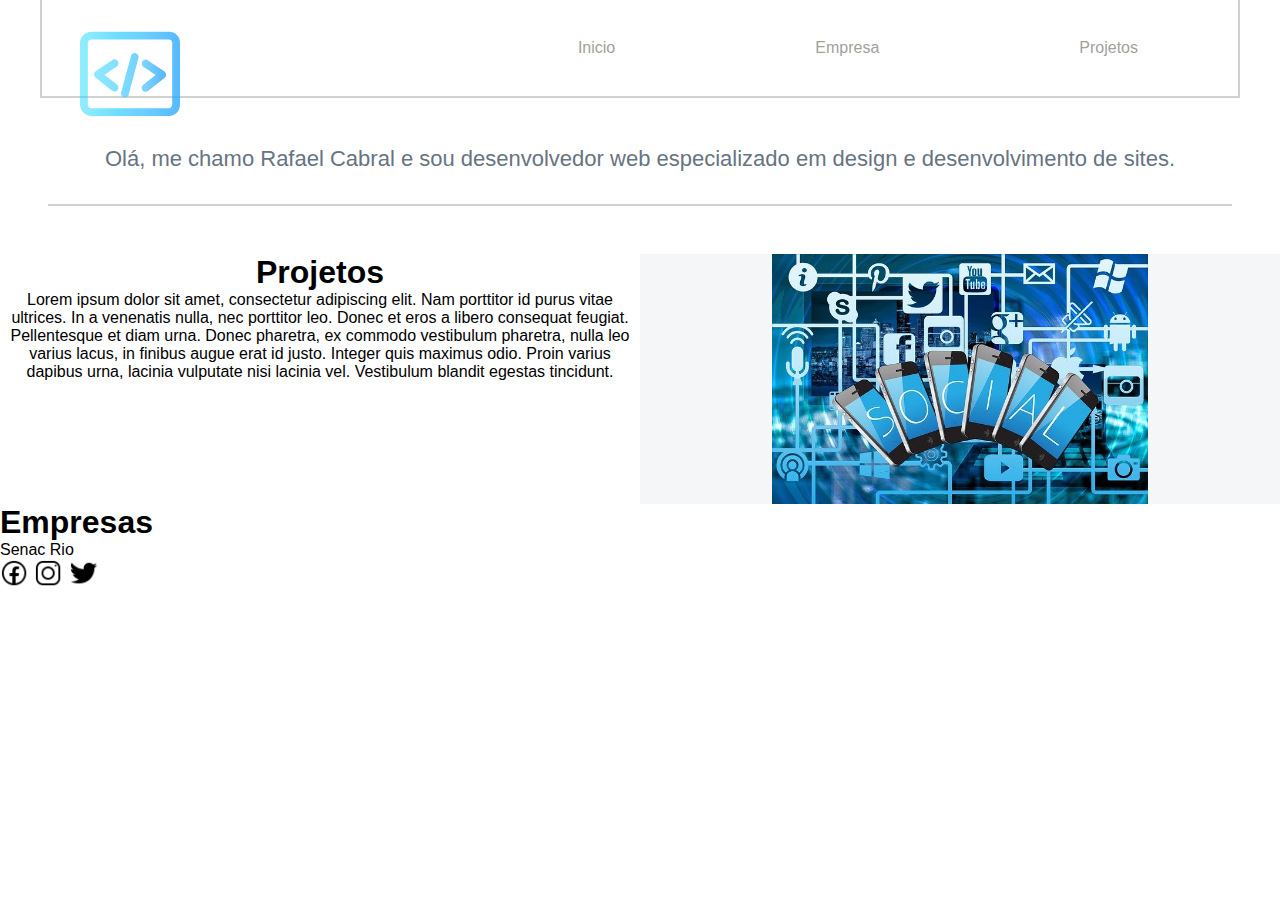
==== index.html @ 5e43edcd "mudança cores" ====
<!DOCTYPE html>
<html lang="pt-br">

<head>
    <meta charset="UTF-8">
    <meta http-equiv="X-UA-Compatible" content="IE=edge">
    <meta name="viewport" content="width=device-width, initial-scale=1.0">
    <!-- 340 ~ 460px -->
    <title>Document</title>

<style>
* {
    margin:0;
    padding:0;
    box-sizing:border-box;
}
body {
    font-family: Verdana, Geneva, Tahoma, sans-serif;
}

/* Navbar */
nav {
    border-bottom:2px solid#b6babaaa;
    border-left:2px solid #b6babaaa;
    border-right:2px solid #b6babaaa;
    margin:0 40px;
    
}
.iconeport {
    position:absolute;
    width:100px;
    top:1rem;
    left:5rem;
    
}
nav ul {
    display:flex;
    justify-content:flex-end;
    align-items:center;
    list-style: none;
    height:3rem;
    padding:3rem 0;
    text-decoration: none;
    
}
nav ul a {
    text-decoration: none;
    color:rgb(162, 159, 156);
    margin:100px;
    font-weight:500
}
/* Cabeçalho */
header {
    text-align: center;
    color:#677481;
    font-size: 22px;
    margin:3rem;
    padding-bottom: 2rem;
    border-bottom:2px solid #b6babaaa
}
/* Section Projetos */
.projetos {
    display:flex;
    justify-content: space-evenly;
    margin:auto;
}
.projetos-img {
    display:flex;
    justify-content: center;
    align-items: center;
    background-color:#f5f6f7;
    width: 100%;
}

.projetos-text {
    width: 100%;
    text-align: center;
}

/* Empresas */

</style>

</head>
<body>
    <nav>
        <img class="iconeport" src="./img/iconeportfolio.svg">
        <ul>
            <li><a href="#">Inicio</a></li>
            <li><a href="#">Empresa</a></li>
            <li><a href="#">Projetos</a></li>
        </ul>

    </nav>
    <header>
            <span class="textoheader">Olá, me chamo <span class="nome" >Rafael Cabral</span> e sou desenvolvedor web especializado em design
        e desenvolvimento de sites.</span>

    </header>

    <section class="projetos">

        <div class="projetos-text">

            <h1>Projetos</h1>
            <p>Lorem ipsum dolor sit amet, consectetur adipiscing elit. Nam porttitor id purus vitae ultrices. In a venenatis nulla, nec porttitor leo. Donec et eros a libero consequat feugiat. Pellentesque et diam urna. Donec pharetra, ex commodo vestibulum pharetra, nulla leo varius lacus, in finibus augue erat id justo. Integer quis maximus odio. Proin varius dapibus urna, lacinia vulputate nisi lacinia vel. Vestibulum blandit egestas tincidunt.</p>
        </div>

        <div class="projetos-img">

            <img style="height:250px" src="./imagens/projeto.jpg">

        </div>

    </section>
    
    <section class="empresas">
        <h1>Empresas</h1>
        <p>Senac Rio</p>
    </section>
    
    <footer>

        <a href="#"><img src="./img/icons8-facebook-novo-128.png" alt="logo facebook - com link para rede social  da pessoa"
        height="30"></a>
        
        <a href="#"><img src="./img/icons8-instagram-128.png" alt="logo instagram - com link para rede social da pessoa"
        height="30"></a>
        
        <a href="#"><img src="./img/icons8-twitter-128.png" alt="logo instagram - com link para rede social da pessoa" height="30"></a>

    </footer>
    
</body>

</html>
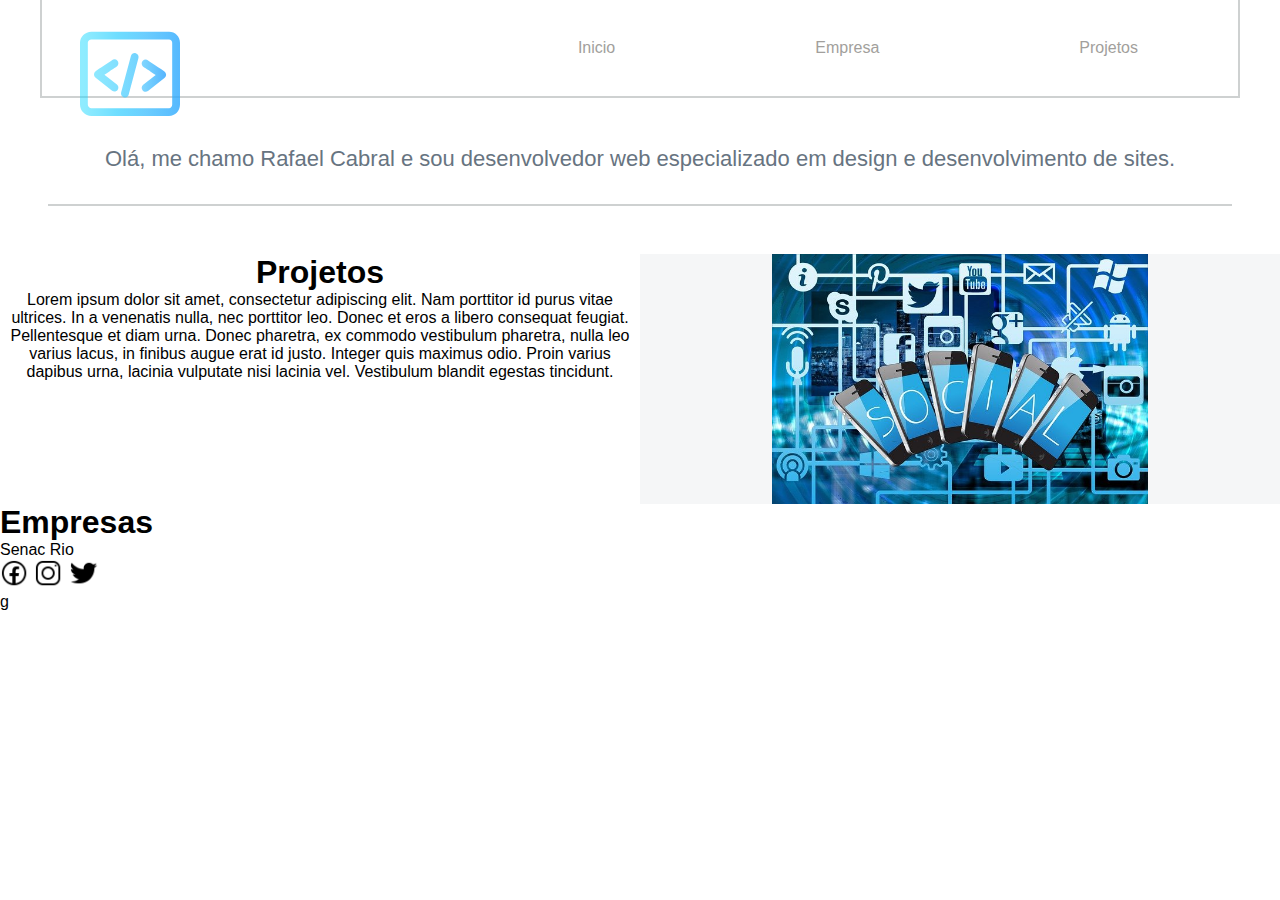
==== commit 337fba56: "merge 1" ====
--- a/index.html
+++ b/index.html
@@ -131,6 +131,6 @@
 
     </footer>
     
-</body>
+g</body>
 
 </html>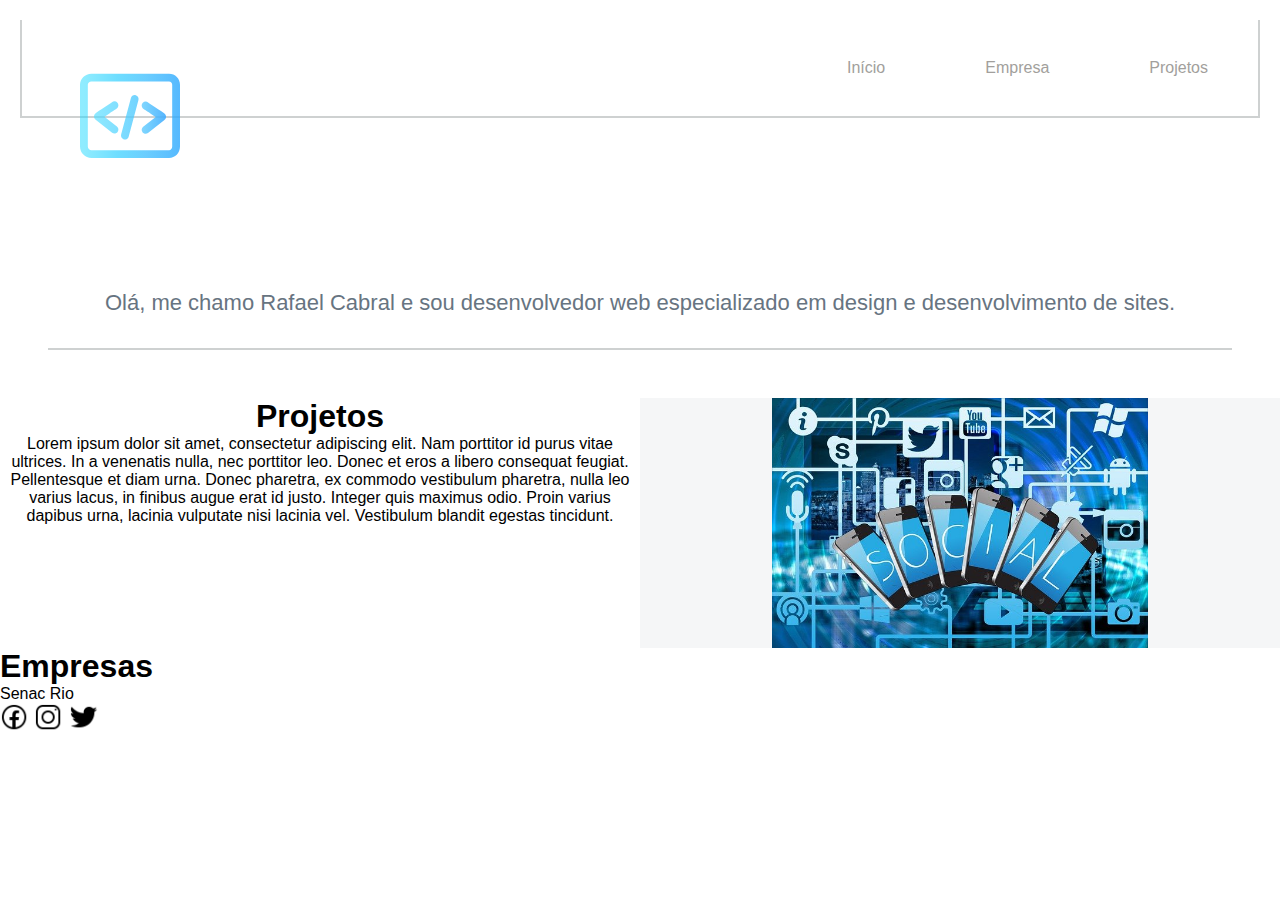
==== commit b0d0052a: "navbar finalizada" ====
--- a/index.html
+++ b/index.html
@@ -23,15 +23,15 @@
     border-bottom:2px solid#b6babaaa;
     border-left:2px solid #b6babaaa;
     border-right:2px solid #b6babaaa;
-    margin:0 40px;
+    margin:20px 20px;
     
 }
 .iconeport {
-    position:absolute;
+    position:relative;
     width:100px;
     top:1rem;
     left:5rem;
-    
+    top:-80px;
 }
 nav ul {
     display:flex;
@@ -40,14 +40,41 @@
     list-style: none;
     height:3rem;
     padding:3rem 0;
-    text-decoration: none;
     
 }
 nav ul a {
     text-decoration: none;
     color:rgb(162, 159, 156);
-    margin:100px;
-    font-weight:500
+    margin:50px;
+    
+}
+/* Efeito botão navbar */
+a::before {
+    transform: scaleX(0);
+    transform-origin: bottom right;
+}
+a:hover::before {
+    transform: scaleX(1);
+    transform-origin: bottom left;
+    
+}
+nav a::before {
+
+    content: " ";
+    display: block;
+    position: absolute;
+    top: 0; right: 0; bottom: 0; left: 0;
+    inset: 0 0 0 0;
+    background:linear-gradient(120deg, #48c0f381, #44c3fa84);
+    transition: transform .3s ease;
+    z-index:-1;
+}
+nav a {
+    position:relative;
+}
+nav a:hover {
+    color:rgb(97, 97, 97);
+    font-weight: bold; 
 }
 /* Cabeçalho */
 header {
@@ -84,14 +111,14 @@
 </head>
 <body>
     <nav>
-        <img class="iconeport" src="./img/iconeportfolio.svg">
         <ul>
-            <li><a href="#">Inicio</a></li>
+            <li><a href="#">Início</a></li>
             <li><a href="#">Empresa</a></li>
             <li><a href="#">Projetos</a></li>
         </ul>
-
+        
     </nav>
+    <img class="iconeport" src="./img/iconeportfolio.svg">
     <header>
             <span class="textoheader">Olá, me chamo <span class="nome" >Rafael Cabral</span> e sou desenvolvedor web especializado em design
         e desenvolvimento de sites.</span>
@@ -131,6 +158,6 @@
 
     </footer>
     
-g</body>
+</body>
 
 </html>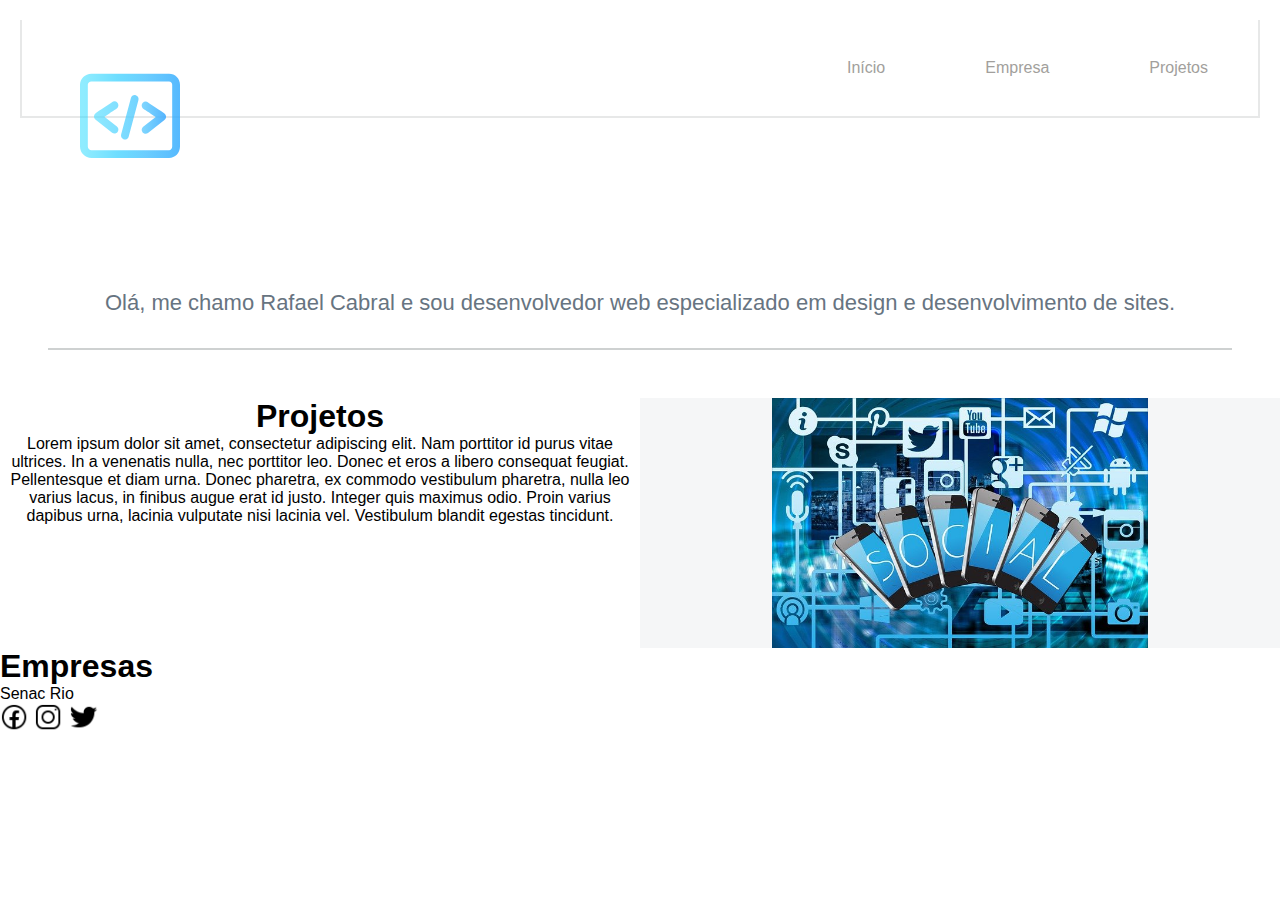
==== commit 79dc925a: "navbar finalizada com efeito sublinhado" ====
--- a/index.html
+++ b/index.html
@@ -20,9 +20,9 @@
 
 /* Navbar */
 nav {
-    border-bottom:2px solid#b6babaaa;
-    border-left:2px solid #b6babaaa;
-    border-right:2px solid #b6babaaa;
+    border-bottom:2px solid#b6baba55;
+    border-left:2px solid #b6baba55;
+    border-right:2px solid #b6baba55;
     margin:20px 20px;
     
 }
@@ -49,6 +49,23 @@
     
 }
 /* Efeito botão navbar */
+nav a {
+
+text-decoration: none;
+background-image: linear-gradient(#8decff, #27a1f3);
+background-size: 0% 0.1em;
+background-position-y: 100%;
+background-position-x: 100%;
+background-repeat: no-repeat;
+transition: background-size 0.3s ease-out;
+padding-bottom:40px;
+}
+nav a:hover, nav a:focus, nav a:active {
+background-size: 100% 0.2em;
+background-position-x: 0%;
+color:#58bbff;
+}
+/* 
 a::before {
     transform: scaleX(0);
     transform-origin: bottom right;
@@ -65,7 +82,7 @@
     position: absolute;
     top: 0; right: 0; bottom: 0; left: 0;
     inset: 0 0 0 0;
-    background:linear-gradient(120deg, #48c0f381, #44c3fa84);
+    background:linear-gradient(120deg, #48c0f344, #44c3fa66);
     transition: transform .3s ease;
     z-index:-1;
 }
@@ -76,6 +93,8 @@
     color:rgb(97, 97, 97);
     font-weight: bold; 
 }
+*/
+
 /* Cabeçalho */
 header {
     text-align: center;
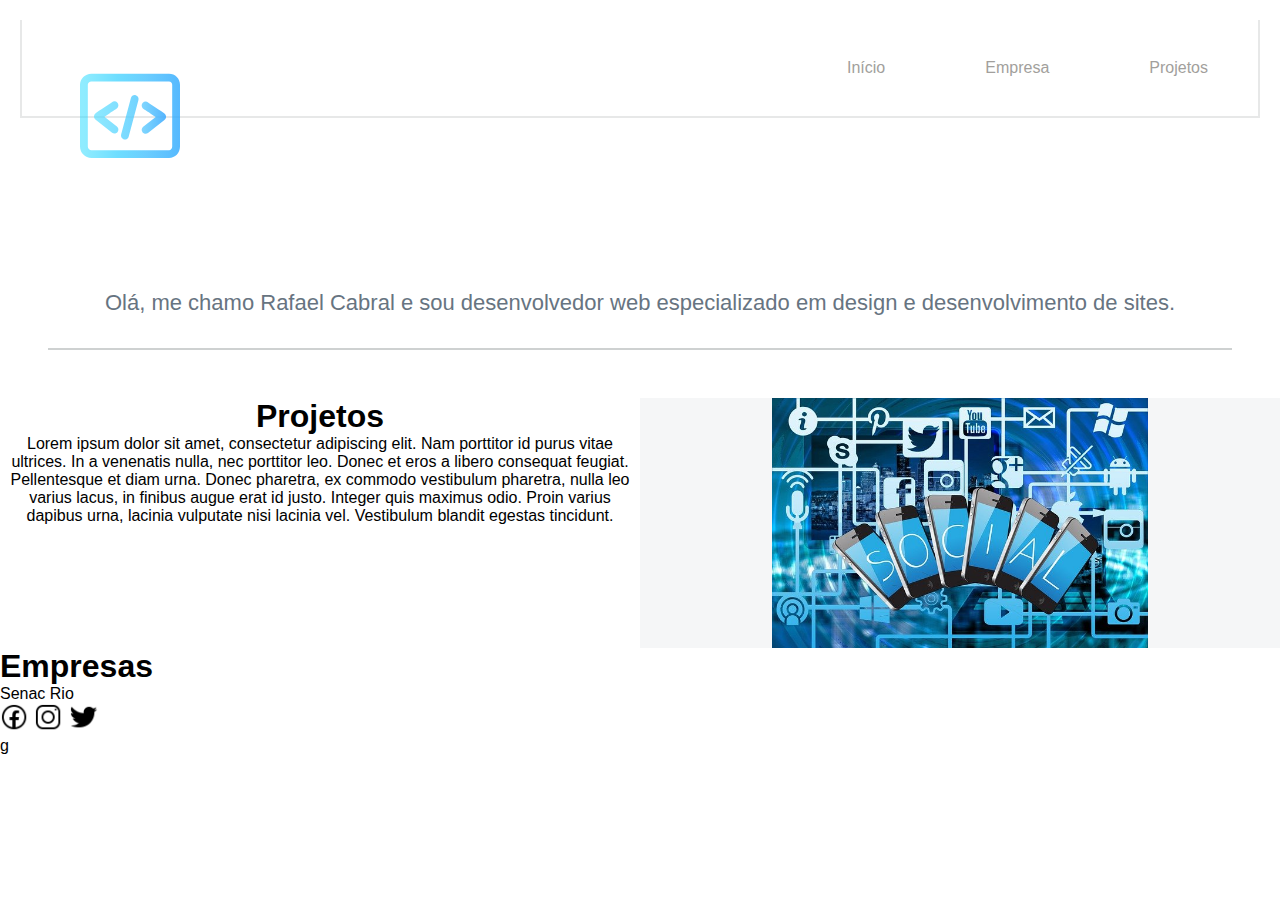
==== commit d6958e03: "Merge pull request #2 from RafaelCabral26/branch01" ====
--- a/index.html
+++ b/index.html
@@ -177,6 +177,6 @@
 
     </footer>
     
-</body>
+g</body>
 
 </html>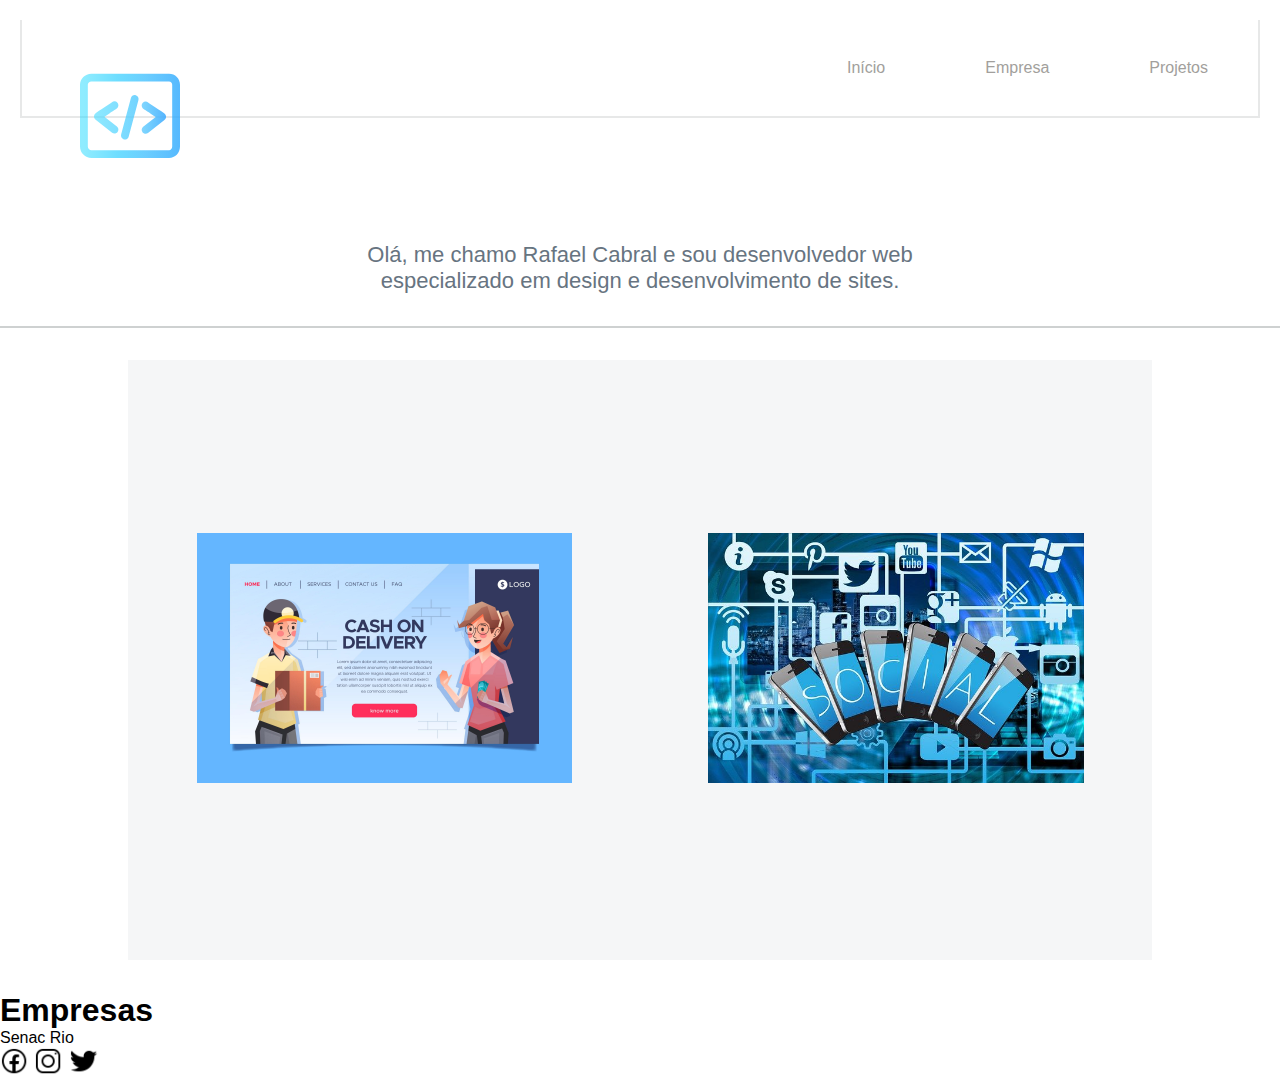
==== commit c2387449: "imagens projeto adicionadas" ====
--- a/index.html
+++ b/index.html
@@ -65,42 +65,11 @@
 background-position-x: 0%;
 color:#58bbff;
 }
-/* 
-a::before {
-    transform: scaleX(0);
-    transform-origin: bottom right;
-}
-a:hover::before {
-    transform: scaleX(1);
-    transform-origin: bottom left;
-    
-}
-nav a::before {
-
-    content: " ";
-    display: block;
-    position: absolute;
-    top: 0; right: 0; bottom: 0; left: 0;
-    inset: 0 0 0 0;
-    background:linear-gradient(120deg, #48c0f344, #44c3fa66);
-    transition: transform .3s ease;
-    z-index:-1;
-}
-nav a {
-    position:relative;
-}
-nav a:hover {
-    color:rgb(97, 97, 97);
-    font-weight: bold; 
-}
-*/
-
 /* Cabeçalho */
 header {
     text-align: center;
     color:#677481;
     font-size: 22px;
-    margin:3rem;
     padding-bottom: 2rem;
     border-bottom:2px solid #b6babaaa
 }
@@ -108,7 +77,8 @@
 .projetos {
     display:flex;
     justify-content: space-evenly;
-    margin:auto;
+    margin:2rem 8rem;
+    height:600px
 }
 .projetos-img {
     display:flex;
@@ -116,12 +86,35 @@
     align-items: center;
     background-color:#f5f6f7;
     width: 100%;
+    
+}
+.projetos-img img {
+    height: 250px;
+}
+.imgsocial::before {
+    transform: scaleX(0);
+    transform-origin: bottom;
+}
+.imgsocial:hover::before {
+    transform: scaleX(1);
+    transform-origin: top;
+    
+}
+.imgsocial::before {
+
+    content: " ";
+    display: block;
+    position: absolute;
+    top: 0; right: 0; bottom: 0; left: 0;
+    inset: 0 0 0 0;
+    background:#677481dd;
+    transition: transform .3s ease;
+    
+}
+.imgsocial {
+    position:relative;
 }
 
-.projetos-text {
-    width: 100%;
-    text-align: center;
-}
 
 /* Empresas */
 
@@ -139,22 +132,22 @@
     </nav>
     <img class="iconeport" src="./img/iconeportfolio.svg">
     <header>
-            <span class="textoheader">Olá, me chamo <span class="nome" >Rafael Cabral</span> e sou desenvolvedor web especializado em design
-        e desenvolvimento de sites.</span>
-
+            <span class="textheader">Olá, me chamo <span class="nome" >Rafael Cabral</span> e sou desenvolvedor
+             web<br> especializado em design e desenvolvimento de sites.</span>
+        
     </header>
 
     <section class="projetos">
 
-        <div class="projetos-text">
-
-            <h1>Projetos</h1>
-            <p>Lorem ipsum dolor sit amet, consectetur adipiscing elit. Nam porttitor id purus vitae ultrices. In a venenatis nulla, nec porttitor leo. Donec et eros a libero consequat feugiat. Pellentesque et diam urna. Donec pharetra, ex commodo vestibulum pharetra, nulla leo varius lacus, in finibus augue erat id justo. Integer quis maximus odio. Proin varius dapibus urna, lacinia vulputate nisi lacinia vel. Vestibulum blandit egestas tincidunt.</p>
+        <div class="projetos-img">
+            <a href="#" class="imgsocial">
+                <img src="./imagens/4751890.jpg">
+            </a>
         </div>
 
         <div class="projetos-img">
 
-            <img style="height:250px" src="./imagens/projeto.jpg">
+            <a href="#" class="imgsocial" ><img src="./imagens/projeto.jpg"></a>
 
         </div>
 
@@ -177,6 +170,6 @@
 
     </footer>
     
-g</body>
+</body>
 
 </html>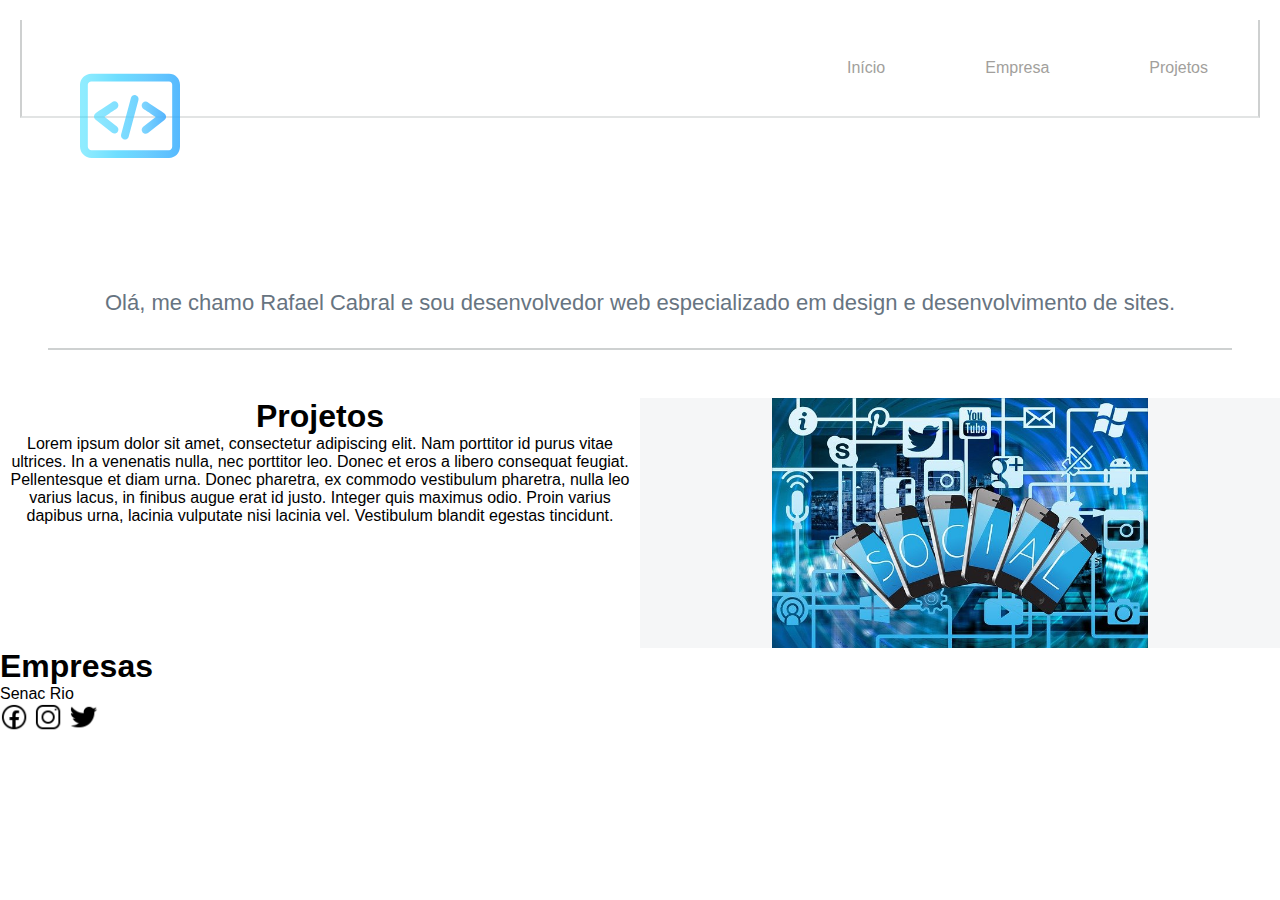
==== commit be0d8b7d: "alteração efeito projetos" ====
--- a/index.html
+++ b/index.html
@@ -20,9 +20,9 @@
 
 /* Navbar */
 nav {
-    border-bottom:2px solid#b6baba55;
-    border-left:2px solid #b6baba55;
-    border-right:2px solid #b6baba55;
+    border-bottom:2px solid #b6baba66;
+    border-left:2px solid #b6babaaa;
+    border-right:2px solid #b6babaaa;
     margin:20px 20px;
     
 }
@@ -49,27 +49,39 @@
     
 }
 /* Efeito botão navbar */
+a::before {
+    transform: scaleX(0);
+    transform-origin: bottom right;
+}
+a:hover::before {
+    transform: scaleX(1);
+    transform-origin: bottom left;
+    
+}
+nav a::before {
+
+    content: " ";
+    display: block;
+    position: absolute;
+    top: 0; right: 0; bottom: 0; left: 0;
+    inset: 0 0 0 0;
+    background:linear-gradient(120deg, #48c0f333, #44c3fa55);
+    transition: transform .3s ease;
+    z-index:-1;
+}
 nav a {
-
-text-decoration: none;
-background-image: linear-gradient(#8decff, #27a1f3);
-background-size: 0% 0.1em;
-background-position-y: 100%;
-background-position-x: 100%;
-background-repeat: no-repeat;
-transition: background-size 0.3s ease-out;
-padding-bottom:40px;
+    position:relative;
 }
-nav a:hover, nav a:focus, nav a:active {
-background-size: 100% 0.2em;
-background-position-x: 0%;
-color:#58bbff;
+nav a:hover {
+    color:rgb(97, 97, 97);
+    font-weight: bold; 
 }
 /* Cabeçalho */
 header {
     text-align: center;
     color:#677481;
     font-size: 22px;
+    margin:3rem;
     padding-bottom: 2rem;
     border-bottom:2px solid #b6babaaa
 }
@@ -77,8 +89,7 @@
 .projetos {
     display:flex;
     justify-content: space-evenly;
-    margin:2rem 8rem;
-    height:600px
+    margin:auto;
 }
 .projetos-img {
     display:flex;
@@ -86,35 +97,12 @@
     align-items: center;
     background-color:#f5f6f7;
     width: 100%;
-    
-}
-.projetos-img img {
-    height: 250px;
-}
-.imgsocial::before {
-    transform: scaleX(0);
-    transform-origin: bottom;
-}
-.imgsocial:hover::before {
-    transform: scaleX(1);
-    transform-origin: top;
-    
-}
-.imgsocial::before {
-
-    content: " ";
-    display: block;
-    position: absolute;
-    top: 0; right: 0; bottom: 0; left: 0;
-    inset: 0 0 0 0;
-    background:#677481dd;
-    transition: transform .3s ease;
-    
-}
-.imgsocial {
-    position:relative;
 }
 
+.projetos-text {
+    width: 100%;
+    text-align: center;
+}
 
 /* Empresas */
 
@@ -132,22 +120,22 @@
     </nav>
     <img class="iconeport" src="./img/iconeportfolio.svg">
     <header>
-            <span class="textheader">Olá, me chamo <span class="nome" >Rafael Cabral</span> e sou desenvolvedor
-             web<br> especializado em design e desenvolvimento de sites.</span>
-        
+            <span class="textoheader">Olá, me chamo <span class="nome" >Rafael Cabral</span> e sou desenvolvedor web especializado em design
+        e desenvolvimento de sites.</span>
+
     </header>
 
     <section class="projetos">
 
-        <div class="projetos-img">
-            <a href="#" class="imgsocial">
-                <img src="./imagens/4751890.jpg">
-            </a>
+        <div class="projetos-text">
+
+            <h1>Projetos</h1>
+            <p>Lorem ipsum dolor sit amet, consectetur adipiscing elit. Nam porttitor id purus vitae ultrices. In a venenatis nulla, nec porttitor leo. Donec et eros a libero consequat feugiat. Pellentesque et diam urna. Donec pharetra, ex commodo vestibulum pharetra, nulla leo varius lacus, in finibus augue erat id justo. Integer quis maximus odio. Proin varius dapibus urna, lacinia vulputate nisi lacinia vel. Vestibulum blandit egestas tincidunt.</p>
         </div>
 
         <div class="projetos-img">
 
-            <a href="#" class="imgsocial" ><img src="./imagens/projeto.jpg"></a>
+            <img style="height:250px" src="./imagens/projeto.jpg">
 
         </div>
 
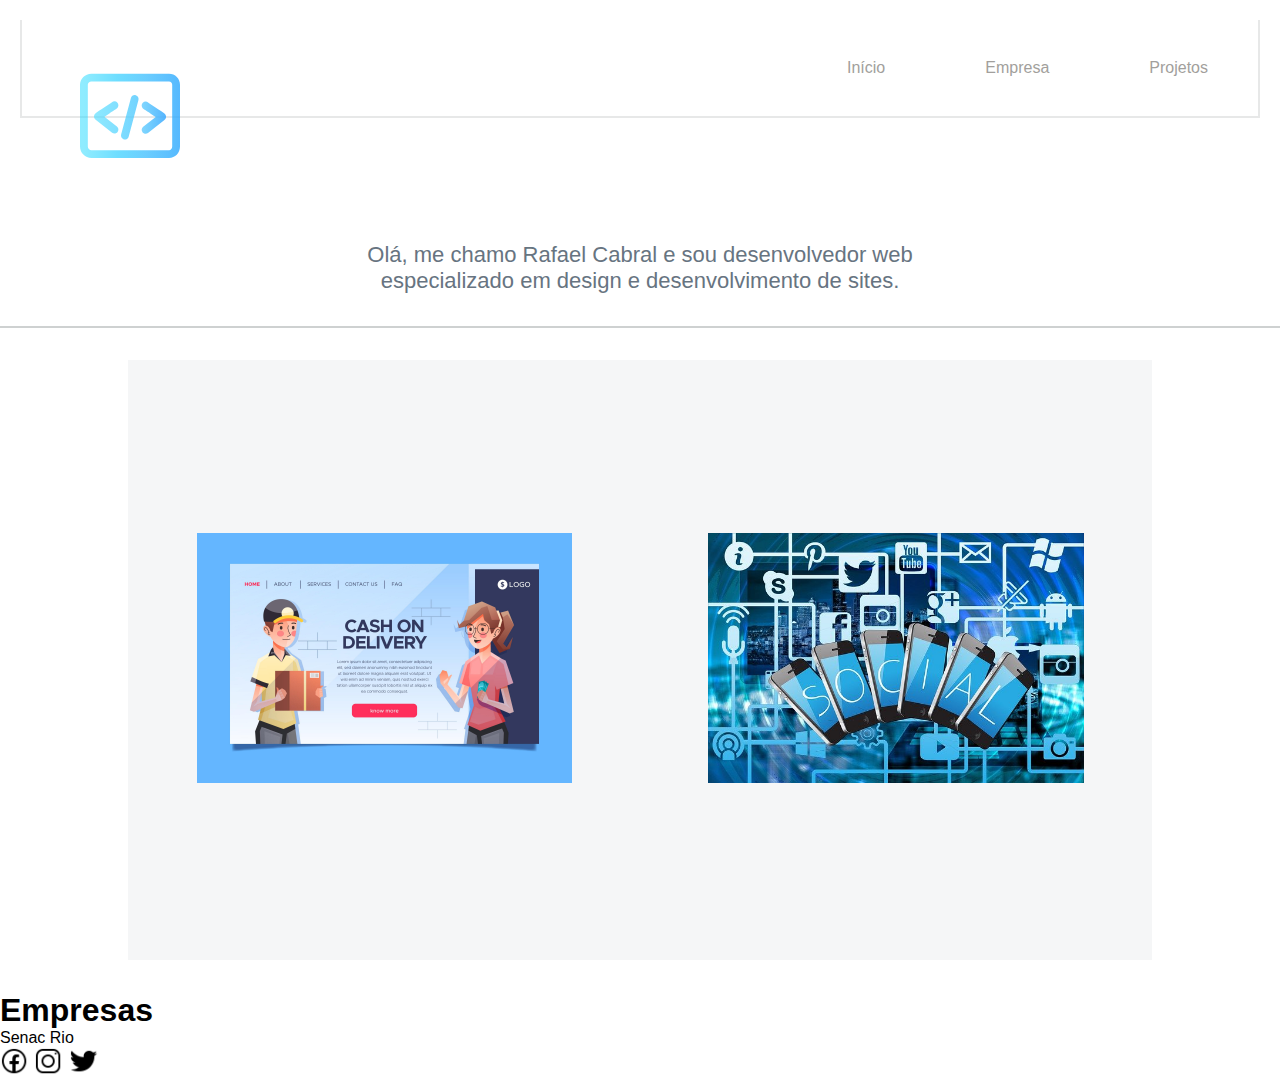
==== commit ca13416e: "Merge branch 'branch01' of https://github.com/RafaelCabral26/portfoliosenac into branch01" ====
--- a/index.html
+++ b/index.html
@@ -20,9 +20,9 @@
 
 /* Navbar */
 nav {
-    border-bottom:2px solid #b6baba66;
-    border-left:2px solid #b6babaaa;
-    border-right:2px solid #b6babaaa;
+    border-bottom:2px solid#b6baba55;
+    border-left:2px solid #b6baba55;
+    border-right:2px solid #b6baba55;
     margin:20px 20px;
     
 }
@@ -49,39 +49,27 @@
     
 }
 /* Efeito botão navbar */
-a::before {
-    transform: scaleX(0);
-    transform-origin: bottom right;
+nav a {
+
+text-decoration: none;
+background-image: linear-gradient(#8decff, #27a1f3);
+background-size: 0% 0.1em;
+background-position-y: 100%;
+background-position-x: 100%;
+background-repeat: no-repeat;
+transition: background-size 0.3s ease-out;
+padding-bottom:40px;
 }
-a:hover::before {
-    transform: scaleX(1);
-    transform-origin: bottom left;
-    
-}
-nav a::before {
-
-    content: " ";
-    display: block;
-    position: absolute;
-    top: 0; right: 0; bottom: 0; left: 0;
-    inset: 0 0 0 0;
-    background:linear-gradient(120deg, #48c0f333, #44c3fa55);
-    transition: transform .3s ease;
-    z-index:-1;
-}
-nav a {
-    position:relative;
-}
-nav a:hover {
-    color:rgb(97, 97, 97);
-    font-weight: bold; 
+nav a:hover, nav a:focus, nav a:active {
+background-size: 100% 0.2em;
+background-position-x: 0%;
+color:#58bbff;
 }
 /* Cabeçalho */
 header {
     text-align: center;
     color:#677481;
     font-size: 22px;
-    margin:3rem;
     padding-bottom: 2rem;
     border-bottom:2px solid #b6babaaa
 }
@@ -89,7 +77,8 @@
 .projetos {
     display:flex;
     justify-content: space-evenly;
-    margin:auto;
+    margin:2rem 8rem;
+    height:600px
 }
 .projetos-img {
     display:flex;
@@ -97,12 +86,35 @@
     align-items: center;
     background-color:#f5f6f7;
     width: 100%;
+    
+}
+.projetos-img img {
+    height: 250px;
+}
+.imgsocial::before {
+    transform: scaleX(0);
+    transform-origin: bottom;
+}
+.imgsocial:hover::before {
+    transform: scaleX(1);
+    transform-origin: top;
+    
+}
+.imgsocial::before {
+
+    content: " ";
+    display: block;
+    position: absolute;
+    top: 0; right: 0; bottom: 0; left: 0;
+    inset: 0 0 0 0;
+    background:#677481dd;
+    transition: transform .3s ease;
+    
+}
+.imgsocial {
+    position:relative;
 }
 
-.projetos-text {
-    width: 100%;
-    text-align: center;
-}
 
 /* Empresas */
 
@@ -120,22 +132,22 @@
     </nav>
     <img class="iconeport" src="./img/iconeportfolio.svg">
     <header>
-            <span class="textoheader">Olá, me chamo <span class="nome" >Rafael Cabral</span> e sou desenvolvedor web especializado em design
-        e desenvolvimento de sites.</span>
-
+            <span class="textheader">Olá, me chamo <span class="nome" >Rafael Cabral</span> e sou desenvolvedor
+             web<br> especializado em design e desenvolvimento de sites.</span>
+        
     </header>
 
     <section class="projetos">
 
-        <div class="projetos-text">
-
-            <h1>Projetos</h1>
-            <p>Lorem ipsum dolor sit amet, consectetur adipiscing elit. Nam porttitor id purus vitae ultrices. In a venenatis nulla, nec porttitor leo. Donec et eros a libero consequat feugiat. Pellentesque et diam urna. Donec pharetra, ex commodo vestibulum pharetra, nulla leo varius lacus, in finibus augue erat id justo. Integer quis maximus odio. Proin varius dapibus urna, lacinia vulputate nisi lacinia vel. Vestibulum blandit egestas tincidunt.</p>
+        <div class="projetos-img">
+            <a href="#" class="imgsocial">
+                <img src="./imagens/4751890.jpg">
+            </a>
         </div>
 
         <div class="projetos-img">
 
-            <img style="height:250px" src="./imagens/projeto.jpg">
+            <a href="#" class="imgsocial" ><img src="./imagens/projeto.jpg"></a>
 
         </div>
 
